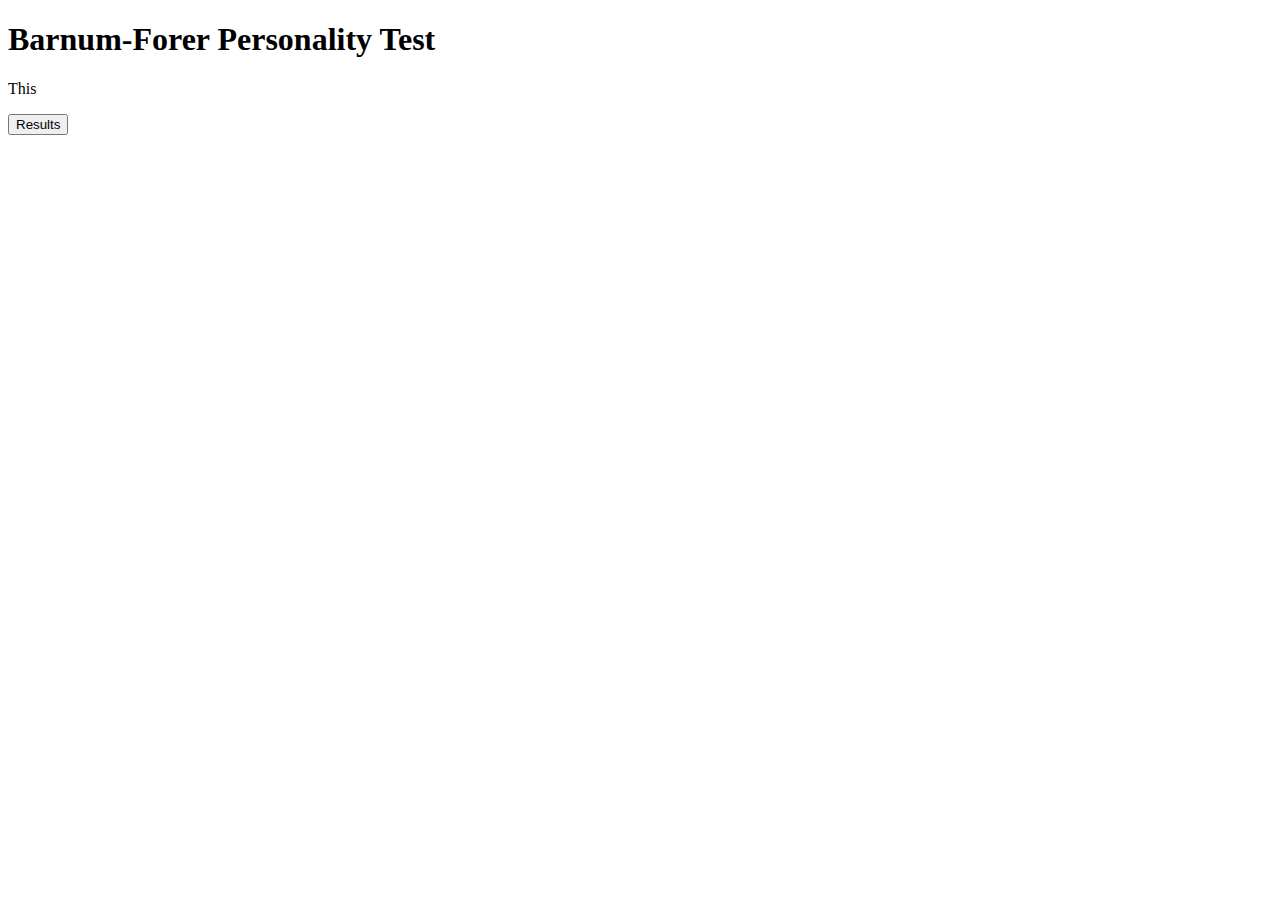
==== barnum.html @ 595d4515 "initial commit. js code works without duplication. Gave up on OCaml, since it was too much work figu" ====
<!DOCTYPE html>
<html>
<head>
  <meta charset="UTF-8">
  <title>Barnum-Forer Personality Test</title>
  <script type="text/javascript" src="barnum.js"></script>
</head>
<body>

<h1>Barnum-Forer Personality Test</h1>
<p>This </p>
<input type="button" onclick="get_n_random_statements(7)" value="Results">

</body>
</html>
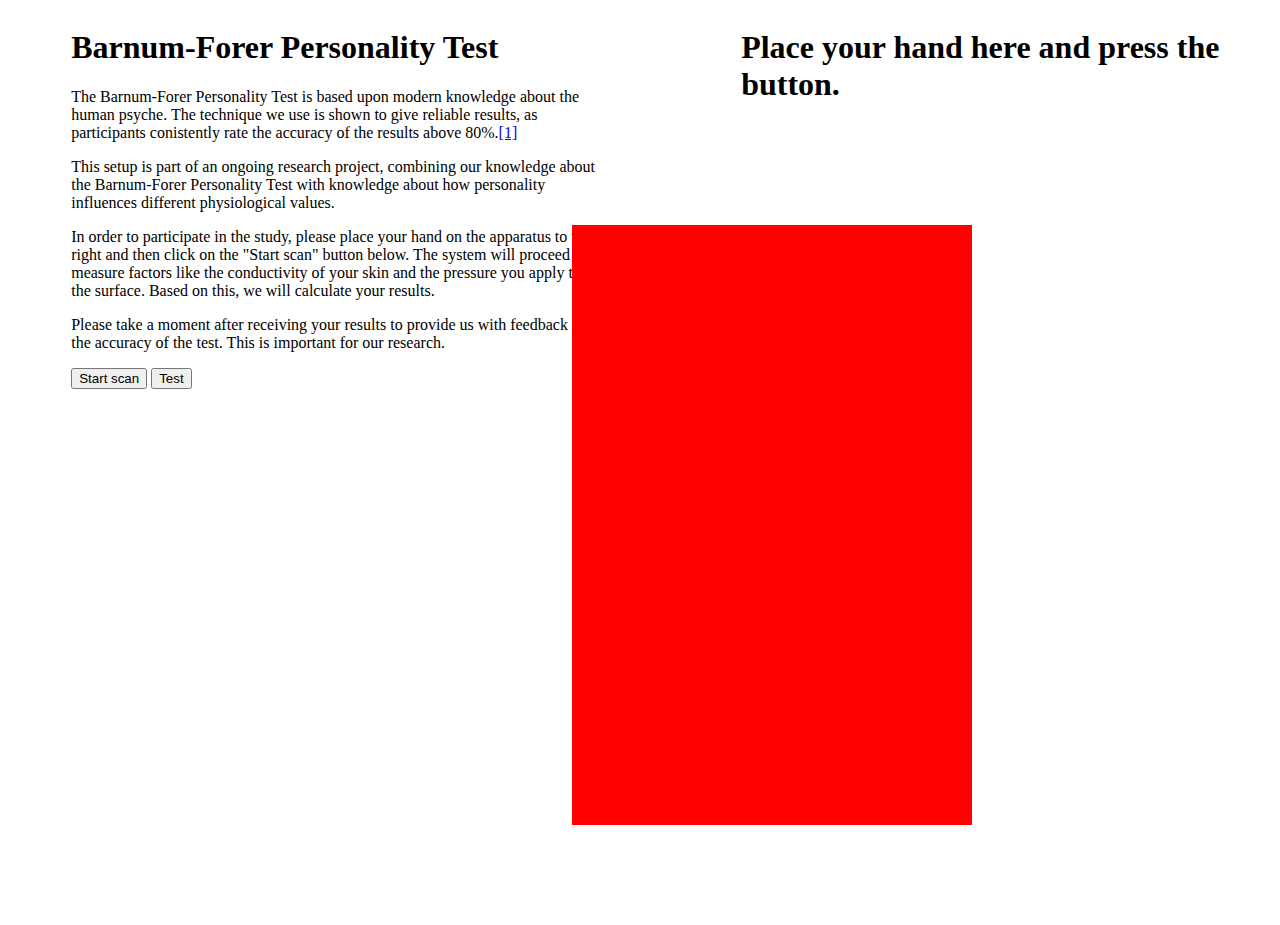
==== commit b275adf2: "First functional version including animation, but not yet statistics. Also I should add some info ab" ====
--- a/barnum.html
+++ b/barnum.html
@@ -1,15 +1,42 @@
- <!DOCTYPE html>
+<!DOCTYPE html>
 <html>
-<head>
-  <meta charset="UTF-8">
-  <title>Barnum-Forer Personality Test</title>
-  <script type="text/javascript" src="barnum.js"></script>
-</head>
-<body>
+  <head>
+    <meta charset="UTF-8">
+    <title>Barnum-Forer Personality Test</title>
+    <link rel="stylesheet" href="style.css">
+    <script type="text/javascript" src="jquery-3.6.1.js"></script>
+    <script type="text/javascript" src="barnum.js"></script>
+  </head>
+  <body>
 
-<h1>Barnum-Forer Personality Test</h1>
-<p>This </p>
-<input type="button" onclick="get_n_random_statements(7)" value="Results">
+    <div id="about">
 
-</body>
+      <h1>Barnum-Forer Personality Test</h1>
+      <p>The Barnum-Forer Personality Test is based upon modern knowledge about the human
+        psyche. The technique we use is shown to give reliable results, as participants
+        conistently rate the accuracy of the results above 80%.<a href="http://apsychoserver.psych.arizona.edu/JJBAReprints/PSYC621/Forer_The%20fallacy%20of%20personal%20validation_1949.pdf">[1]</a> </p>
+
+      <p>This setup is part of an ongoing research project, combining our knowledge about
+        the Barnum-Forer Personality Test with knowledge about how personality influences
+        different physiological values. </p>
+
+      <p>In order to participate in the study, please place your hand on the apparatus to
+        the right and then click on the "Start scan" button below. The system will proceed
+        to measure factors like the conductivity of your skin and the pressure you apply to
+        the surface. Based on this, we will calculate your results.</p>
+
+      <p>Please take a moment after receiving your results to provide us with feedback on
+        the accuracy of the test. This is important for our research.</p>
+
+      <input type="button" onclick="start_scan()" value="Start scan">
+      <input type="button" onclick="testfunction()" value="Test"/>
+
+    </div>
+
+    <div class="right-container">
+      <h1>Place your hand here and press the button.</h1>
+    <div id="measure-square"/>
+    </div>
+
+  </body>
 </html> 
--- a/style.css
+++ b/style.css
@@ -0,0 +1,44 @@
+#about {
+    max-width: 42%;
+    margin: 0 5% 5% 5%;
+    float: left; 
+}
+
+#measure-square {
+    height: 600px;
+    width: 400px; 
+    background-color: red;
+    float: right;
+    margin-right: 300px !important;
+    margin: 100px;
+}
+
+.scanimation {
+    animation-duration:10s; 
+    animation-name: scan;
+}
+
+@keyframes scan {
+    0% {background-color: red;}
+    12% {background-color: red;}
+    13% {background-color: white;}
+    14% {background-color: red;}
+    34% {background-color: red;}
+    35% {background-color: white;}
+    39% {background-color: white;}
+    40% {background-color: red;}
+    
+    49% {background-color: red;}
+    50% {background-color: white;}
+    54% {background-color: white;}
+    55% {background-color: red;}
+
+    78% {background-color: red;}
+    79% {background-color: yellow;}
+    100% {background-color: yellow;}
+}
+
+.right-container {
+    max-width: 42%;
+    float: right;  
+}
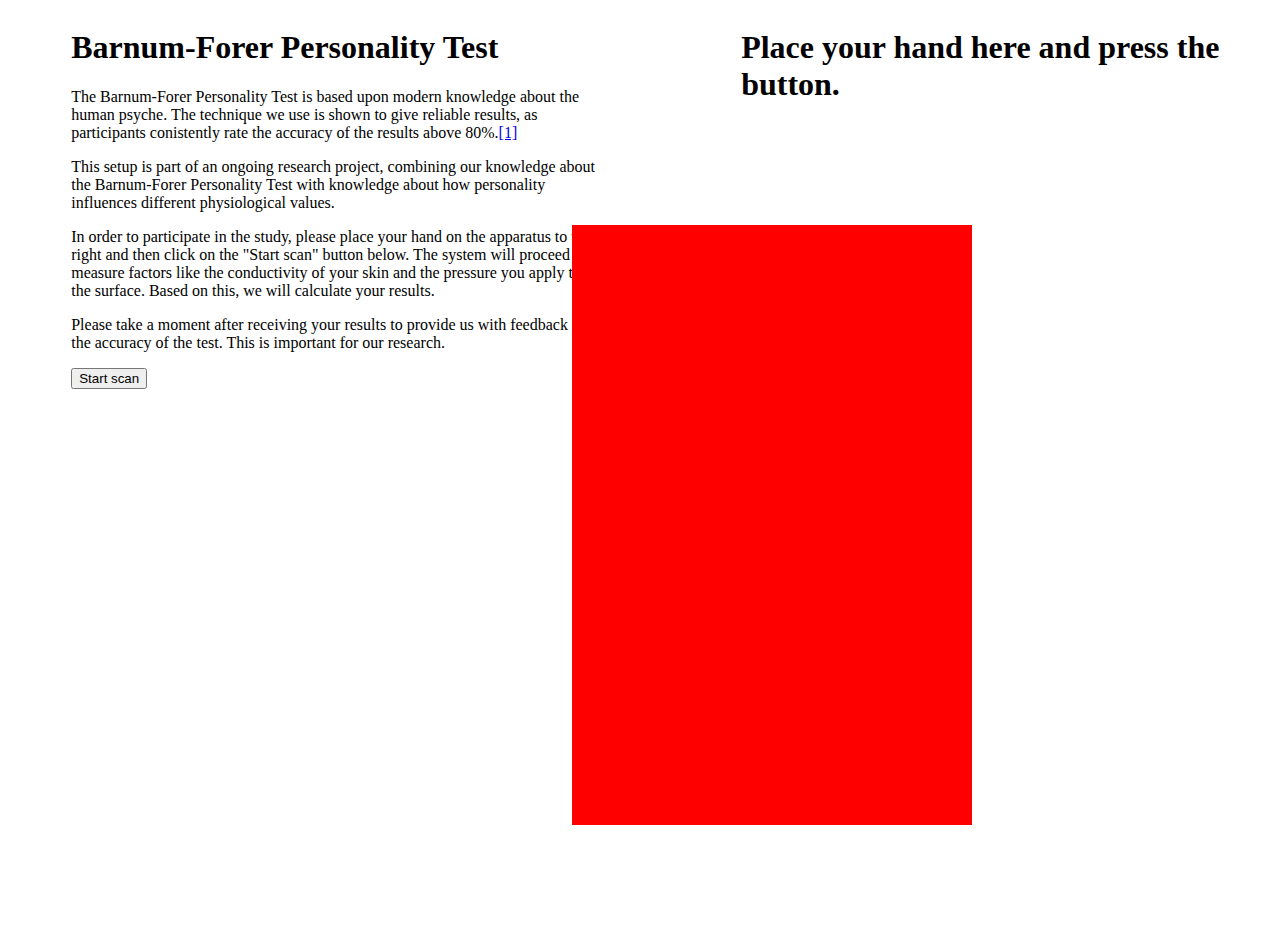
==== commit 8747eea8: "Added a lot of stuff. Seems like JS can't save things in files, so I won't be doing any statistics. " ====
--- a/barnum.html
+++ b/barnum.html
@@ -29,7 +29,7 @@
         the accuracy of the test. This is important for our research.</p>
 
       <input type="button" onclick="start_scan()" value="Start scan">
-      <input type="button" onclick="testfunction()" value="Test"/>
+      <!-- <input type="button" onclick="test()" value="test"> -->
 
     </div>
 
